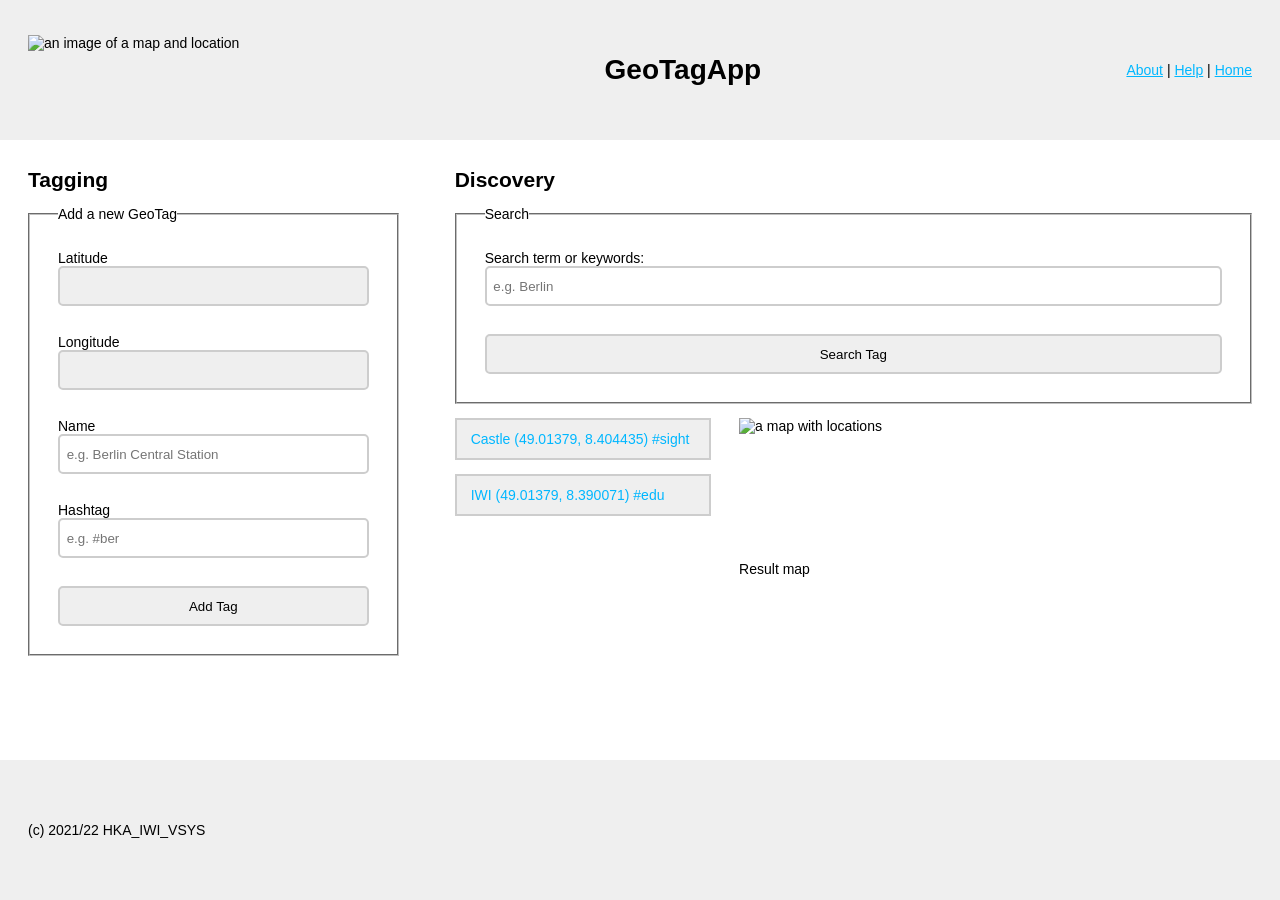
==== Aufgabe1/gta_v1/public/index.html @ dfd8132b "Merge pull request #1 from nekrozofbrionac/feat/a1-arch1012-tagform Implementing components within h" ====
<!DOCTYPE html>

<!-- File origin: VS1LAB A1a -->

<html lang="en">

<head>
    <meta charset="UTF-8">
    <meta name="viewport" content="width=device-width, initial-scale=1.0">
    <title>GeoTagApp</title>
    <link rel="stylesheet" href="./stylesheets/style.css"/>
    <meta name="viewport" content="width=device-width, initial-scale=1.0">
</head>

<body>
<header class="header">
    <img src="./images/location.png" class="header__image" alt="an image of a map and location">
    <h1 class="header__title">GeoTagApp</h1>
    <nav class="header__navigation">
        <a href="#">About</a> | <a href="#">Help</a> | <a href="/">Home</a>
    </nav>
</header>

<main class="main">
    <section class="main__tagging tagging">
        <h2>Tagging</h2>

        <!-- ############### VS1Lab 1a Form 1 Start -->
        <form id="tag-form" action="/tagging" method="post">
            <!-- ... your code here ... -->
            <fieldset>
                <legend>Add a new GeoTag</legend>
                <div class="form-field">
                    <label for="latitude">
                        Latitude
                    </label>
                    <input type="text"
                           disabled
                           id="latitude"
                           name="latitude"/>
                </div>
                <div class="form-field">
                    <label for="longitude">
                        Longitude
                    </label>
                    <input type="text"
                           disabled
                           id="longitude"
                           name="longitude"/>
                </div>
                <div class="form-field">
                    <label for="name">
                        Name
                    </label>
                    <input type="text"
                           id="name"
                           name="Name"
                           pattern="[A-Za-z]{1,10}"
                           placeholder="e.g. Berlin Central Station"
                           required/>

                </div>
                <div class="form-field">
                    <label for="hashtag">
                        Hashtag
                    </label>
                    <input type="text"
                           id="hashtag"
                           name="hashtag"
                           pattern="^#\w+"
                           placeholder="e.g. #ber"/>
                </div>
                <div class="form-field">
                    <input type="submit"
                           class="form-submit"
                           value="Add Tag"/>
                </div>
            </fieldset>


        </form>
        <!-- ############### VS1Lab 1a Form 1 End -->

    </section>

    <section class="main__discovery discovery">
        <h2 class="discovery__title">Discovery</h2>

        <!-- ############### VS1Lab 1a Form 2 Start -->
        <form class="discovery__search" id="discoveryFilterForm" action="/discovery" method="post">

            <fieldset>
                <legend>Search</legend>
                <div class="form-field">
                    <label for="search">
                        Search term or keywords:
                    </label>
                    <input type="text"
                           placeholder="e.g. Berlin"
                           id="search"
                           name="search"
                           required/>
                </div>
                <div class="form-field">
                    <input type="submit"
                           class="form-submit"
                           value="Search Tag"/>
                </div>
            </fieldset>


        </form>
        <!-- ############### VS1Lab 1a Form 2 End -->

        <div class="discovery__wrapper">
            <div class="discovery__taglist">
                <ul class="discovery__results" id="discoveryResults">
                    <li>Castle (49.01379, 8.404435) #sight</li>
                    <li>IWI (49.01379, 8.390071) #edu</li>
                </ul>
            </div>

            <div id="map" class="discovery__map">
                <img src="./images/mapview.jpg" alt="a map with locations" id="mapView"/>
                <span>Result map</span>
            </div>
        </div>
    </section>

</main>

<footer class="footer">
    <span>(c) 2021/22 HKA_IWI_VSYS</span>
</footer>
</body>

</html>
---- Aufgabe1/gta_v1/public/stylesheets/style.css ----
/*
  File origin: VS1LAB A1b  

  CSS style is BEM. Classes used for CSS, IDs for JavaScript querying (future use).
  CSS variables used for clarity and themability (e.g. through SSR). 
  Inherited box sizing used for ease of including 3rd party content-box components.
*/

/* Global styling */

html {
    box-sizing: border-box;
}

* {
    margin: 0;
    padding: 0;

    /* This approach prevents issues with 3rd party content-box components */
    box-sizing: inherit;
}


/* Variables (example: see declaration for "a" below) */

:root {
    --link-color: #00B7FF;
    --background-color: #efefef;
    --border-color: #cdcdcd;
    --gray-color: #666;
}


/* HTML element styles */

body {
    font: 14px "Lucida Grande", Helvetica, Arial, sans-serif;
    display: flex;
    flex-direction: column;
    min-height: 100vh;
}

a {
    color: var(--link-color);
}

/* ### TODO ### Styles for other HTML elements */

input {
    height: 3em;
    padding: 0.5em;
    border: 2px solid var(--border-color);
    border-radius: 5px;
}

input:disabled {
    background: var(--background-color);
}

/* Grid styles (no changes required) */

.row {
    width: 100%;
    display: flex;
    justify-content: space-between;
    flex: 1;
}

.col-1 {
    width: calc(8.33% - 1rem);
}

.col-2 {
    width: calc(16.66% - 1rem);
}

.col-3 {
    width: calc(25% - 1rem);
}

.col-4 {
    width: calc(33.33% - 1rem);
}

.col-5 {
    width: calc(41.66% - 1rem);
}

.col-6 {
    width: calc(50% - 1rem);
}

.col-7 {
    width: calc(58.33% - 1rem);
}

.col-8 {
    width: calc(66.66% - 1rem);
}

.col-9 {
    width: calc(75% - 1rem);
}

.col-10 {
    width: calc(83.33% - 1rem);
}

.col-11 {
    width: calc(91.66% - 1rem);
}

.col-12 {
    width: calc(100% - 1rem);
}


/* ### TODO ### Styles for Header Component */

.header {
    top: 0;
    width: 100%;
    height: 10em;

    display: flex;
    flex-direction: row;
    align-items: center;
    gap: 1em;

    padding: 0 2em;
    background: var(--background-color);
}


.header__image {
    height: 5em;
}

.header__title {
    flex: 1;
    text-align: center;
}


/* ### TODO ### Styles for Main Component */


.main {
    flex: 1;

    display: grid;
    grid-template-columns: 4fr 8fr;
    grid-template-areas: 'main__tagging main__discovery';

    overflow: scroll;
}


/* ### TODO ### Styles for Tagging component */

.main__tagging,
.main__discovery {
    padding: 2em;
    display: flex;
    flex-direction: column;
    gap: 1em;
    align-items: stretch;
}

#tag-form > fieldset,
#discoveryFilterForm > fieldset {
    padding: 2em;
    display: flex;
    flex-direction: column;
    gap: 2em;
    align-items: stretch;
}

.form-field {
    display: flex;
    flex-direction: column;
}

/* ### TODO ### Styles for Discovery component */

.main__discovery {
    padding: 2em;
}

.discovery__wrapper {
    display: grid;
    grid-template-columns: 1fr 2fr;
    grid-template-areas: 'discovery__results discovery__map';
    gap: 2em;
}

#discoveryResults {
    display: flex;
    flex-direction: column;
    gap: 1em;

    list-style-type: none;
}

#discoveryResults > li {
    border: 2px solid var(--border-color);
    background: var(--background-color);
    color: var(--link-color);
    height: 3em;
    padding-left: 1em;
    align-content: center;
}

.discovery__map {
    display: flex;
    flex-direction: column;
    justify-self: start;
}
#mapView {
    width: 100%;
    /* max-height: 100%; */
    aspect-ratio: 1/1;
}

/* ### TODO ### Styles for Footer Component */

.footer {
    width: 100%;
    height: 10em;
    bottom: 0;
    background: var(--background-color);
    padding-left: 2em;
    align-content: center;
}

/* ### TODO ### Media Queries */

@media (orientation: portrait) {
    .main {
        display: flex;
        flex-direction: column;
    }
    .discovery__wrapper {
        display: flex;
        flex-direction: column;
    }
}

/* ... your code here ... */
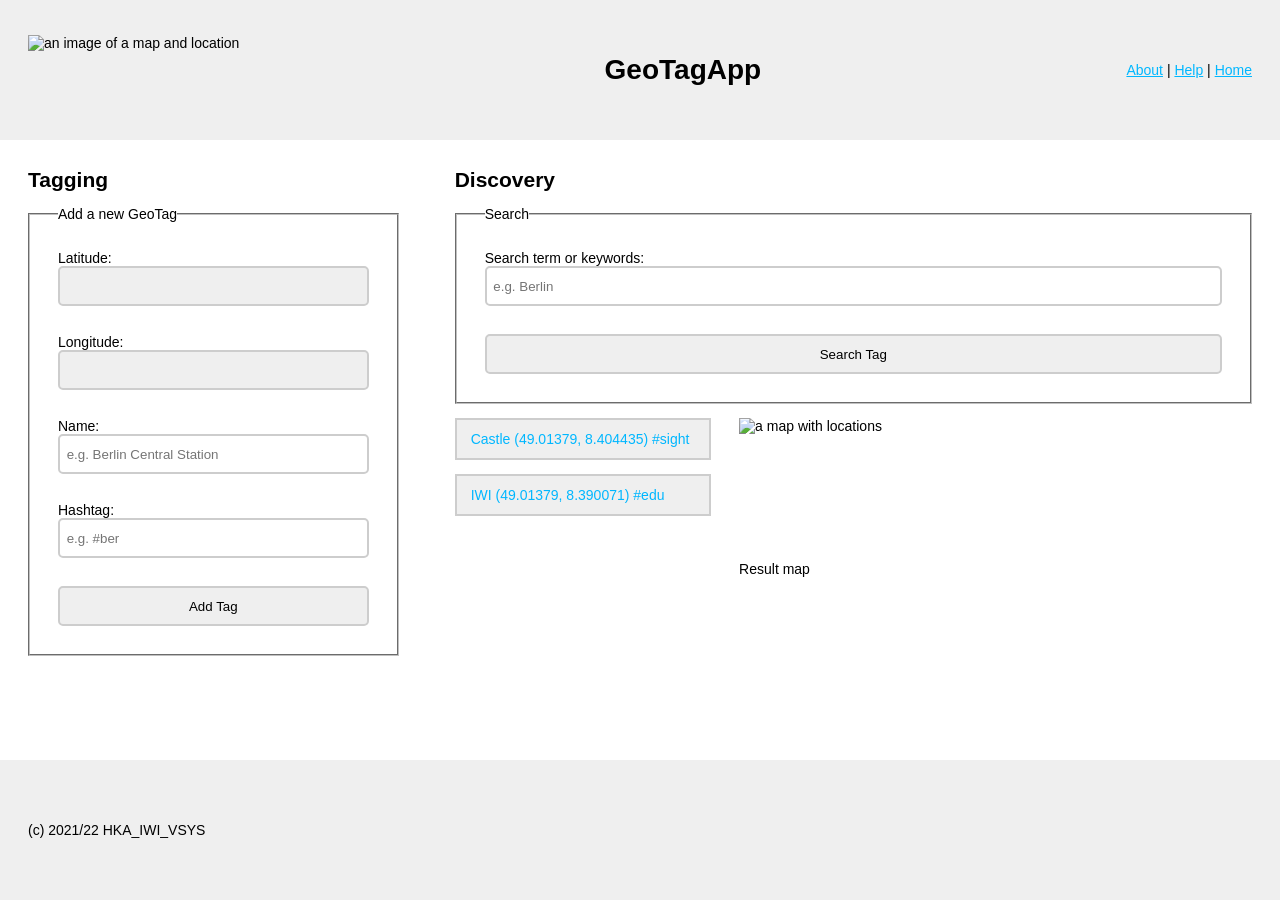
==== commit c13cc41e: "fix: implements hidden longlat fields in serach field, correcting ex1" ====
--- a/Aufgabe1/gta_v1/public/index.html
+++ b/Aufgabe1/gta_v1/public/index.html
@@ -32,7 +32,7 @@
                 <legend>Add a new GeoTag</legend>
                 <div class="form-field">
                     <label for="latitude">
-                        Latitude
+                        Latitude:
                     </label>
                     <input type="text"
                            disabled
@@ -41,7 +41,7 @@
                 </div>
                 <div class="form-field">
                     <label for="longitude">
-                        Longitude
+                        Longitude:
                     </label>
                     <input type="text"
                            disabled
@@ -50,7 +50,7 @@
                 </div>
                 <div class="form-field">
                     <label for="name">
-                        Name
+                        Name:
                     </label>
                     <input type="text"
                            id="name"
@@ -58,11 +58,10 @@
                            pattern="[A-Za-z]{1,10}"
                            placeholder="e.g. Berlin Central Station"
                            required/>
-
                 </div>
                 <div class="form-field">
                     <label for="hashtag">
-                        Hashtag
+                        Hashtag:
                     </label>
                     <input type="text"
                            id="hashtag"
@@ -101,6 +100,24 @@
                            name="search"
                            required/>
                 </div>
+                <div class="display-none">
+                    <label for="search_latitude">
+                        Latitude:
+                    </label>
+                    <input type="text"
+                           disabled
+                           id="search_latitude"
+                           name="latitude"/>
+                </div>
+                <div class="display-none">
+                    <label for="search_longitude">
+                        Longitude:
+                    </label>
+                    <input type="text"
+                           disabled
+                           id="search_longitude"
+                           name="longitude"/>
+                </div>
                 <div class="form-field">
                     <input type="submit"
                            class="form-submit"
--- a/Aufgabe1/gta_v1/public/stylesheets/style.css
+++ b/Aufgabe1/gta_v1/public/stylesheets/style.css
@@ -46,6 +46,10 @@
 
 /* ### TODO ### Styles for other HTML elements */
 
+.display-none {
+    display: none;
+}
+
 input {
     height: 3em;
     padding: 0.5em;
@@ -114,9 +118,6 @@
     width: calc(100% - 1rem);
 }
 
-
-/* ### TODO ### Styles for Header Component */
-
 .header {
     top: 0;
     width: 100%;
@@ -131,7 +132,6 @@
     background: var(--background-color);
 }
 
-
 .header__image {
     height: 5em;
 }
@@ -141,10 +141,6 @@
     text-align: center;
 }
 
-
-/* ### TODO ### Styles for Main Component */
-
-
 .main {
     flex: 1;
 
@@ -155,9 +151,6 @@
     overflow: scroll;
 }
 
-
-/* ### TODO ### Styles for Tagging component */
-
 .main__tagging,
 .main__discovery {
     padding: 2em;
@@ -180,8 +173,6 @@
     display: flex;
     flex-direction: column;
 }
-
-/* ### TODO ### Styles for Discovery component */
 
 .main__discovery {
     padding: 2em;
@@ -222,8 +213,6 @@
     aspect-ratio: 1/1;
 }
 
-/* ### TODO ### Styles for Footer Component */
-
 .footer {
     width: 100%;
     height: 10em;
@@ -232,8 +221,6 @@
     padding-left: 2em;
     align-content: center;
 }
-
-/* ### TODO ### Media Queries */
 
 @media (orientation: portrait) {
     .main {
@@ -245,5 +232,3 @@
         flex-direction: column;
     }
 }
-
-/* ... your code here ... */
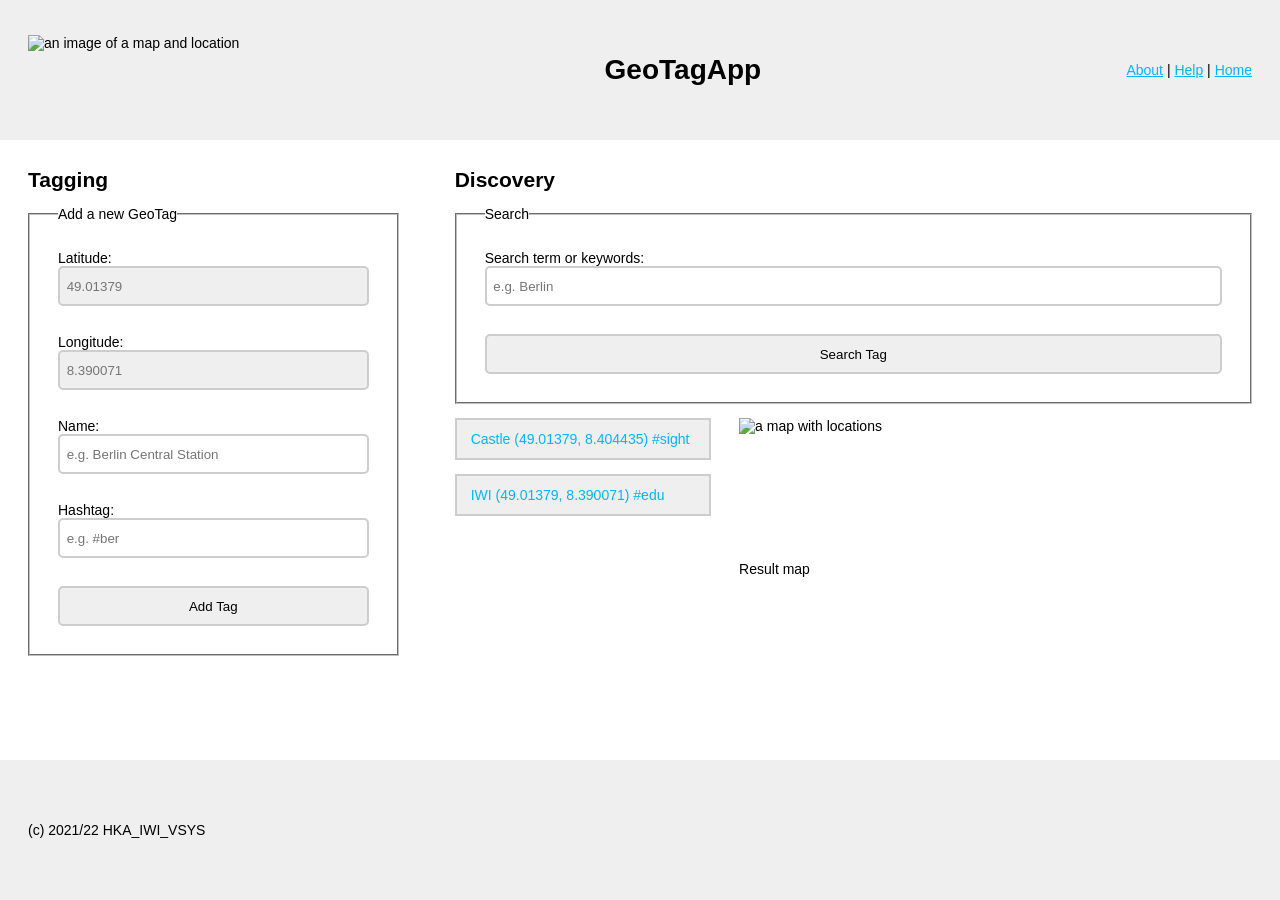
==== commit cd779f62: "feat: adjusts placeholder values for longlat input fields, fixing a1 issues" ====
--- a/Aufgabe1/gta_v1/public/index.html
+++ b/Aufgabe1/gta_v1/public/index.html
@@ -37,6 +37,7 @@
                     <input type="text"
                            disabled
                            id="latitude"
+                           placeholder="49.01379"
                            name="latitude"/>
                 </div>
                 <div class="form-field">
@@ -46,6 +47,7 @@
                     <input type="text"
                            disabled
                            id="longitude"
+                           placeholder="8.390071"
                            name="longitude"/>
                 </div>
                 <div class="form-field">
